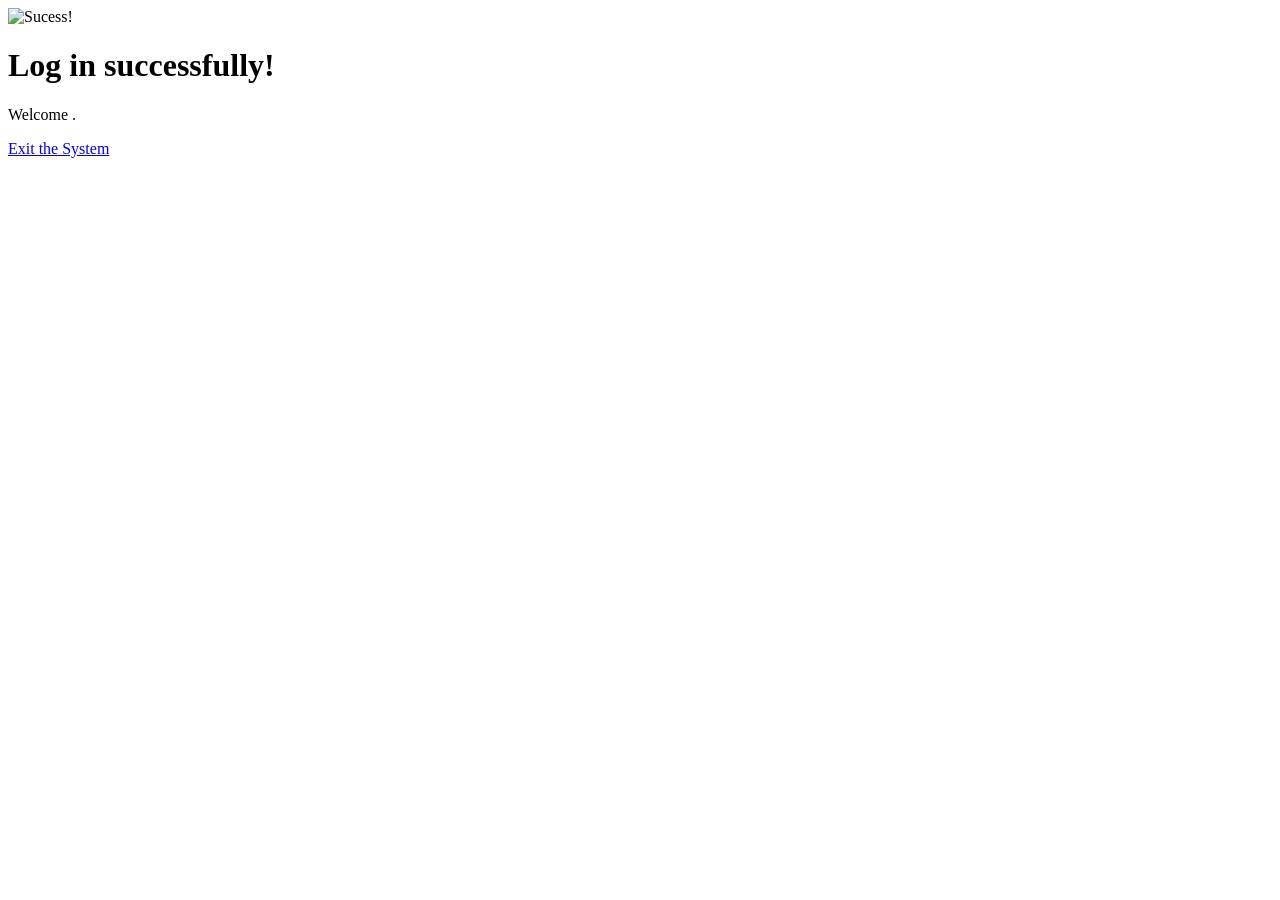
==== target/Front-end/html/home.html @ b11d5045 "feat: adicionado botão pra ver senha na tela de login, arrumando interação das páginas e corrigindo " ====
<!DOCTYPE html>
<html lang="pt-br">
<head>
    <meta charset="UTF-8">
    <meta name="viewport" content="width=device-width, initial-scale=1.0">
    <title>Dashboard - welldone!</title>
    <link rel="stylesheet" href="style.css">
</head>
<body>

    <main class="container">
        <img src="/CRUD-User/target/Front-end/img/gon joinha.jpeg" 
             alt="Sucess!" 
             class="hero-image">
        
        <div class="content-overlay">
            <h1>Log in successfully!</h1>
            <p>Welcome .</p>
            
            <a href="/CRUD-User/target/Front-end/html/index.html" class="btn-logout">Exit the System</a>
        </div>
    </main>

</body>
</html>
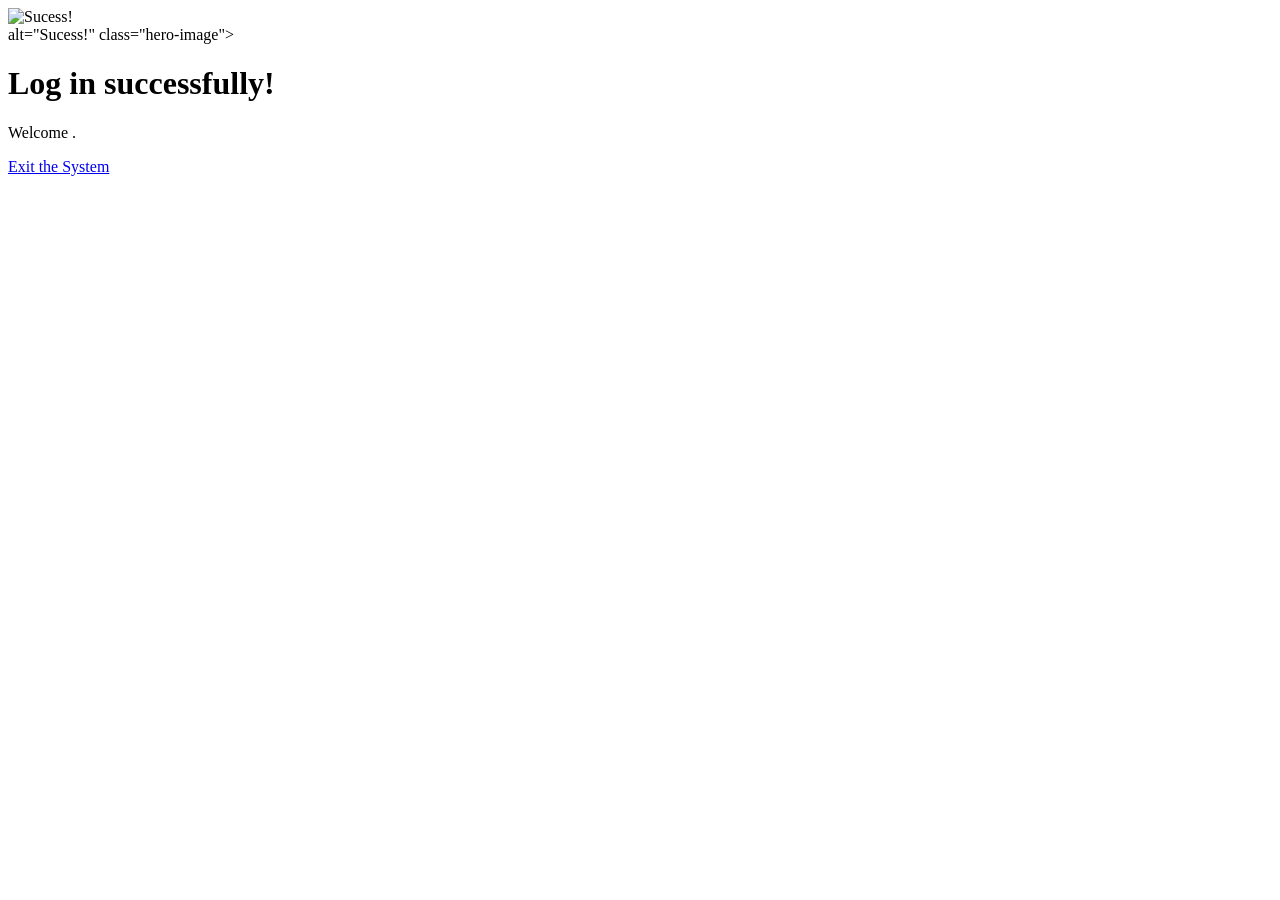
==== commit 8a7ac218: "feat: arrumando imagem centralizada, adicionado mascara de cpf e telefone" ====
--- a/target/Front-end/html/home.html
+++ b/target/Front-end/html/home.html
@@ -10,7 +10,7 @@
 <body>
 
     <main class="container">
-        <img src="/CRUD-User/target/Front-end/img/gon joinha.jpeg" 
+        <img src="/CRUD-User/target/Front-end/img/gon-joinha.jpeg" alt="Sucess!" style="max-width: 100%; height: auto; display: block; margin: 0 auto;" class="hero-image">
              alt="Sucess!" 
              class="hero-image">
         
